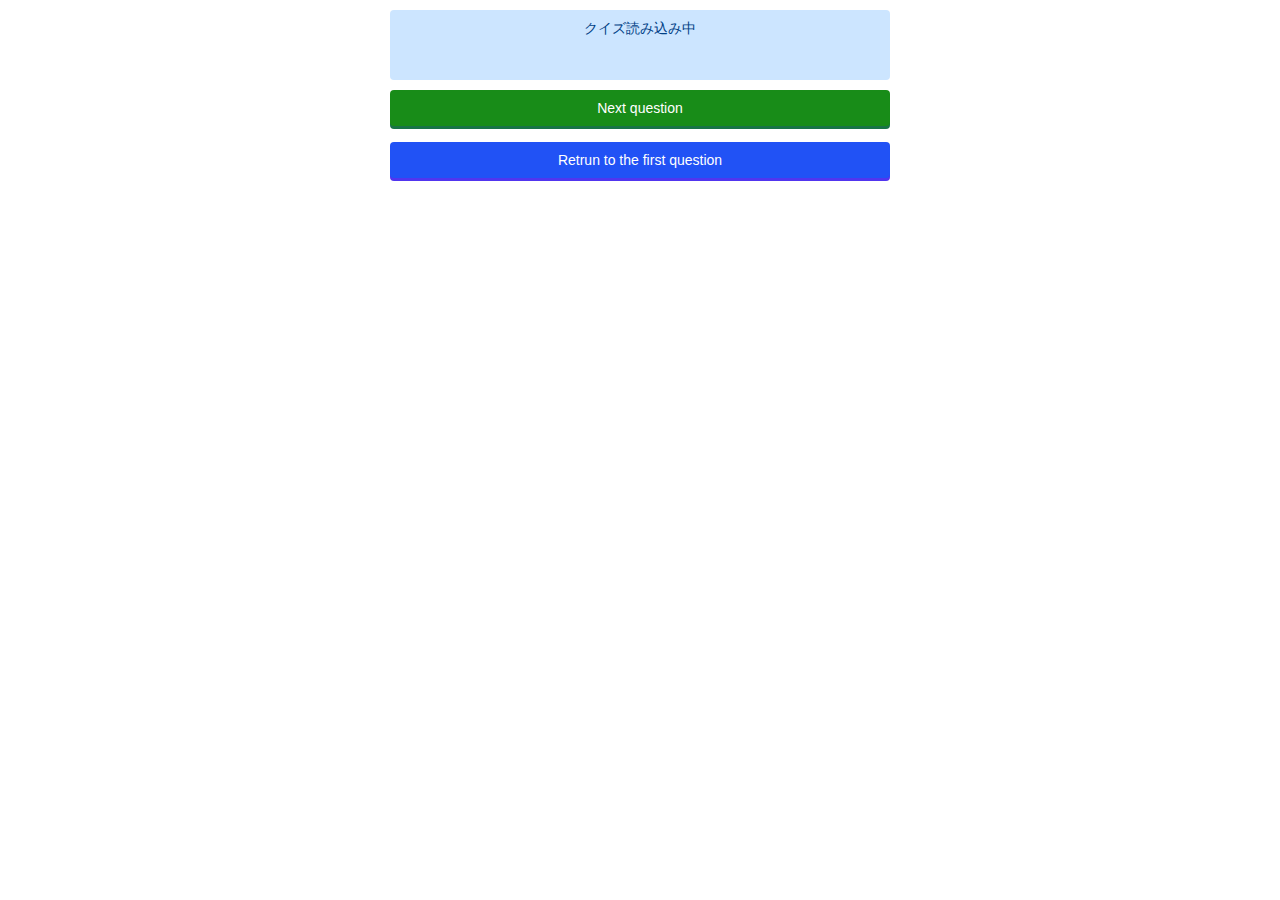
==== quiz.html @ a67617c3 "解答欄の編集" ====
<!DOCTYPE>
<html lang="ja">
 <head>
    <meta  charset="UTF-8">
    <title>Trivial Quiz</title>
 <link rel="stylesheet" type="text/css" href="css/styles.css">
 </head>
 <body>
  <div class="container">
    <div id="mondai">クイズ読み込み中</div>
    <ul id="answers">
    </ul>
    <div id="btn" class="btn_a">Next question</div><br>
    <div id="reset" class="btn_b">Retrun to the first question</div>
  </div>
  <script src="js/main.js"></script>
 </body>
</html>
---- css/styles.css ----
body {
    font-size: 14px;
    font-family: Verdana, sans-serif;
}

.container {
    width: 500px;
    margin: 10px auto;
}

#mondai {
    text-align: center;
    background: #cce5ff;
    color: #004085;
    height: 50px;
    border-radius: 4px;
    padding: 10px;
    margin-bottom: 10px;
}

#answers {
    list-style: none;
    padding: 0;
    margin: 0;
}

#answers > li {
    border: 1px solid #ccc;
    border-radius: 4px;
    padding: 10px;
    margin-bottom: 10px;
}

#answers > li:hover {
    cursor: pointer;
    background-color: #f8f8f8;
}

.btn_a {
    cursor: pointer;
    background-color: #008000;
    border-radius: 4px;
    padding: 10px;
    text-align: center;
    color: #fff;
    box-shadow: 0 3px #006633;
    opacity: 0.9;
}

.btn_b {
    cursor: pointer;
    background-color: #0940f5;
    border-radius: 4px;
    padding: 10px;
    text-align: center;
    color: #fff;
    box-shadow: 0 3px #3f20ee;
    opacity: 0.9;
}

.btn_a:hover {
    opacity: 1;
}

.btn_b:hover {
    opacity: 1;
}

.btn_a:active {
    animation: small 1s; 
    box-shadow: 0 2px 0 #006633;
}

.btn_b:active {
    animation: small 1s; 
    box-shadow: 0 2px 0 #3f20ee;
 }
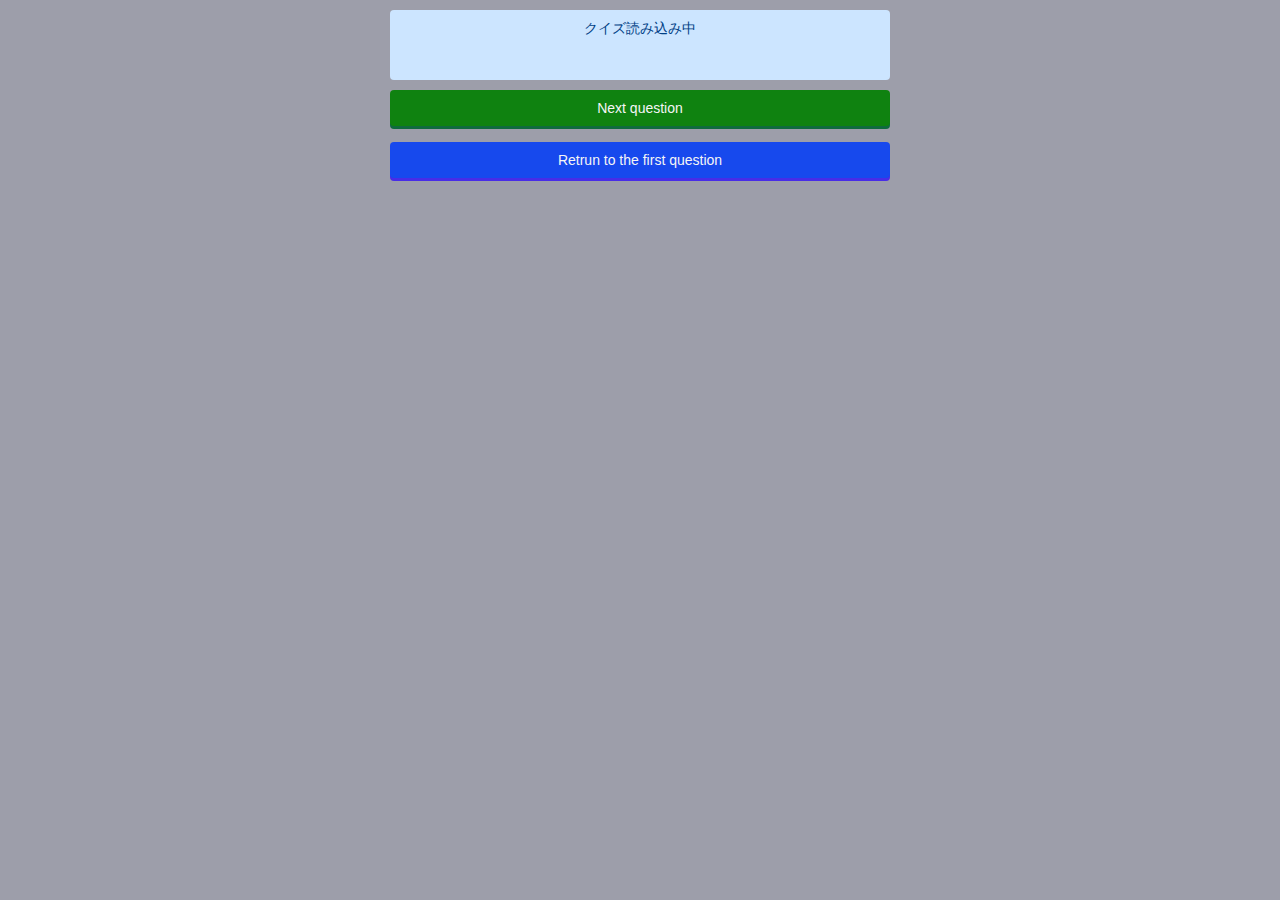
==== commit a5088daa: "index修正" ====
--- a/quiz.html
+++ b/quiz.html
@@ -1,11 +1,11 @@
-<!DOCTYPE>
+<!DOCTYPE html>
 <html lang="ja">
- <head>
-    <meta  charset="UTF-8">
-    <title>Trivial Quiz</title>
- <link rel="stylesheet" type="text/css" href="css/styles.css">
- </head>
- <body>
+<head>
+  <meta charset="UTF-8">
+  <title>Trivial Quiz</title>
+  <link rel="stylesheet" type="text/css" href="css/styles.css">
+</head>
+<body>
   <div class="container">
     <div id="mondai">クイズ読み込み中</div>
     <ul id="answers">
@@ -14,5 +14,5 @@
     <div id="reset" class="btn_b">Retrun to the first question</div>
   </div>
   <script src="js/main.js"></script>
- </body>
+</body>
 </html>--- a/css/styles.css
+++ b/css/styles.css
@@ -1,6 +1,11 @@
 body {
     font-size: 14px;
     font-family: Verdana, sans-serif;
+    background-color: #9d9eaa;
+}
+.index{
+    color: red;
+    font-size: 40px
 }
 
 .container {
@@ -74,4 +79,12 @@
 .btn_b:active {
     animation: small 1s; 
     box-shadow: 0 2px 0 #3f20ee;
- }+ }
+ 
+.text{
+     text-align: center;
+ }
+
+.img{
+    margin-bottom: 10px;
+}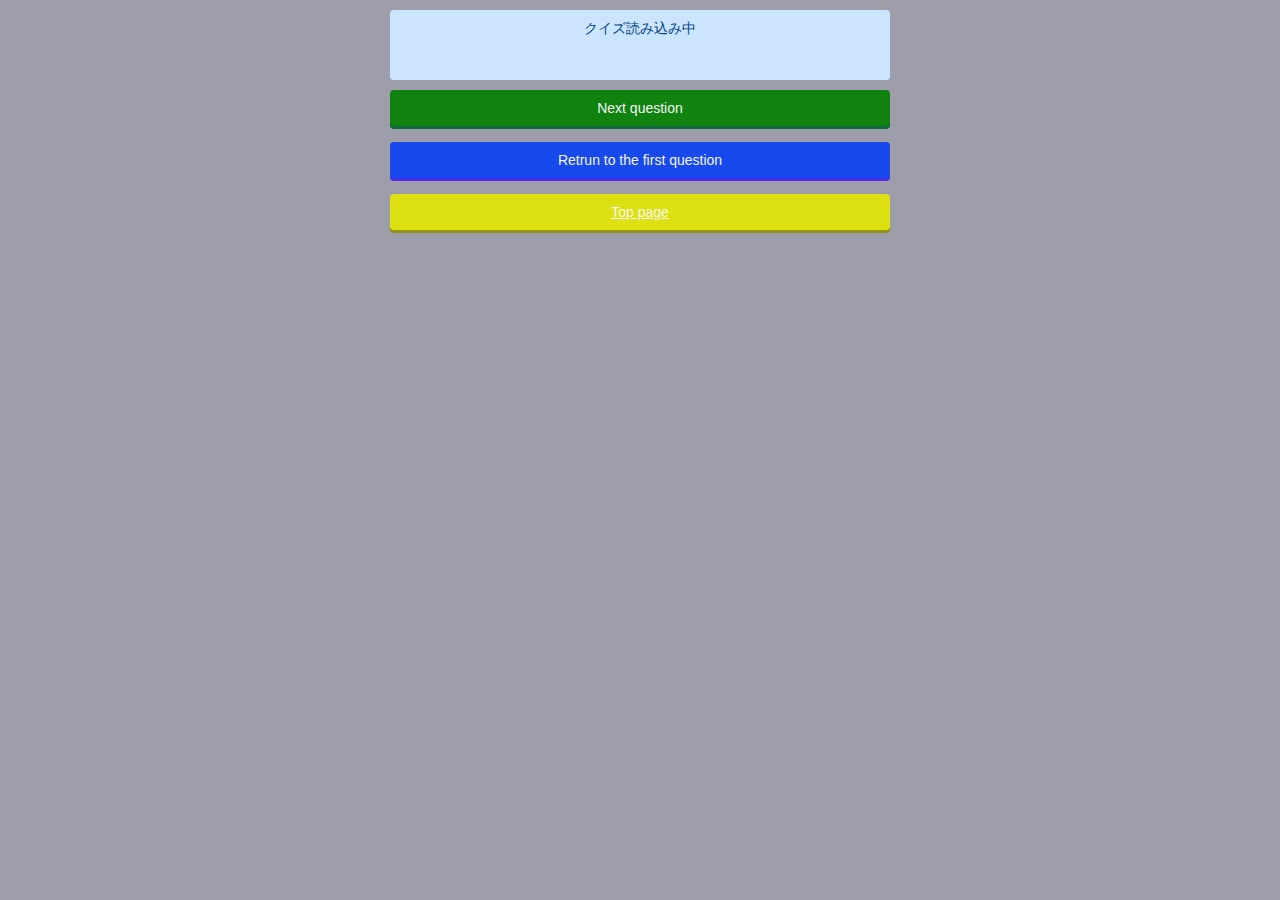
==== commit 2def2c70: "toppage button" ====
--- a/quiz.html
+++ b/quiz.html
@@ -10,8 +10,9 @@
     <div id="mondai">クイズ読み込み中</div>
     <ul id="answers">
     </ul>
-    <div id="btn" class="btn_a">Next question</div><br>
-    <div id="reset" class="btn_b">Retrun to the first question</div>
+    <div id ="btn" class="btn_a">Next question</div><br>
+    <div id ="reset" class="btn_b">Retrun to the first question</div><br>
+    <a id ="toppage" class="btn_c" href="index.html">Top page</a><br>
   </div>
   <script src="js/main.js"></script>
 </body>
--- a/css/styles.css
+++ b/css/styles.css
@@ -5,12 +5,13 @@
 }
 .index{
     color: red;
-    font-size: 40px
+    text-align: center;
 }
 
 .container {
     width: 500px;
     margin: 10px auto;
+    text-align: center;
 }
 
 #mondai {
@@ -63,11 +64,28 @@
     opacity: 0.9;
 }
 
+.btn_c {
+    display:block;
+    width: 480px;
+    cursor: pointer;
+    background-color: #e5e901;
+    border-radius: 4px;
+    padding: 10px;
+    text-align: center;
+    color: #fff;
+    box-shadow: 0 3px #929407;
+    opacity: 0.9;
+}
+
 .btn_a:hover {
     opacity: 1;
 }
 
 .btn_b:hover {
+    opacity: 1;
+}
+
+.btn_c:hover {
     opacity: 1;
 }
 
@@ -80,11 +98,35 @@
     animation: small 1s; 
     box-shadow: 0 2px 0 #3f20ee;
  }
- 
-.text{
-     text-align: center;
+
+ .btn_c:active {
+    animation: small 1s; 
+    box-shadow: 0 2px 0 #929407;
  }
 
-.img{
-    margin-bottom: 10px;
-}+p{
+    text-align: center;
+}
+
+.start{
+    display:block;
+    width: 200px;
+    cursor: pointer;
+    background-color: #fa0cfa;
+    border-radius: 4px;
+    padding: 10px;
+    text-align: center;
+    color: #fff;
+    box-shadow: 0 2px #5b075e;
+    opacity: 0.9;
+    margin: 10px auto;
+}
+
+.start:hover {
+    opacity: 1;
+}
+
+.start:active {
+    animation: small 1s; 
+    box-shadow: 0 3px 0 #7e034f;
+}
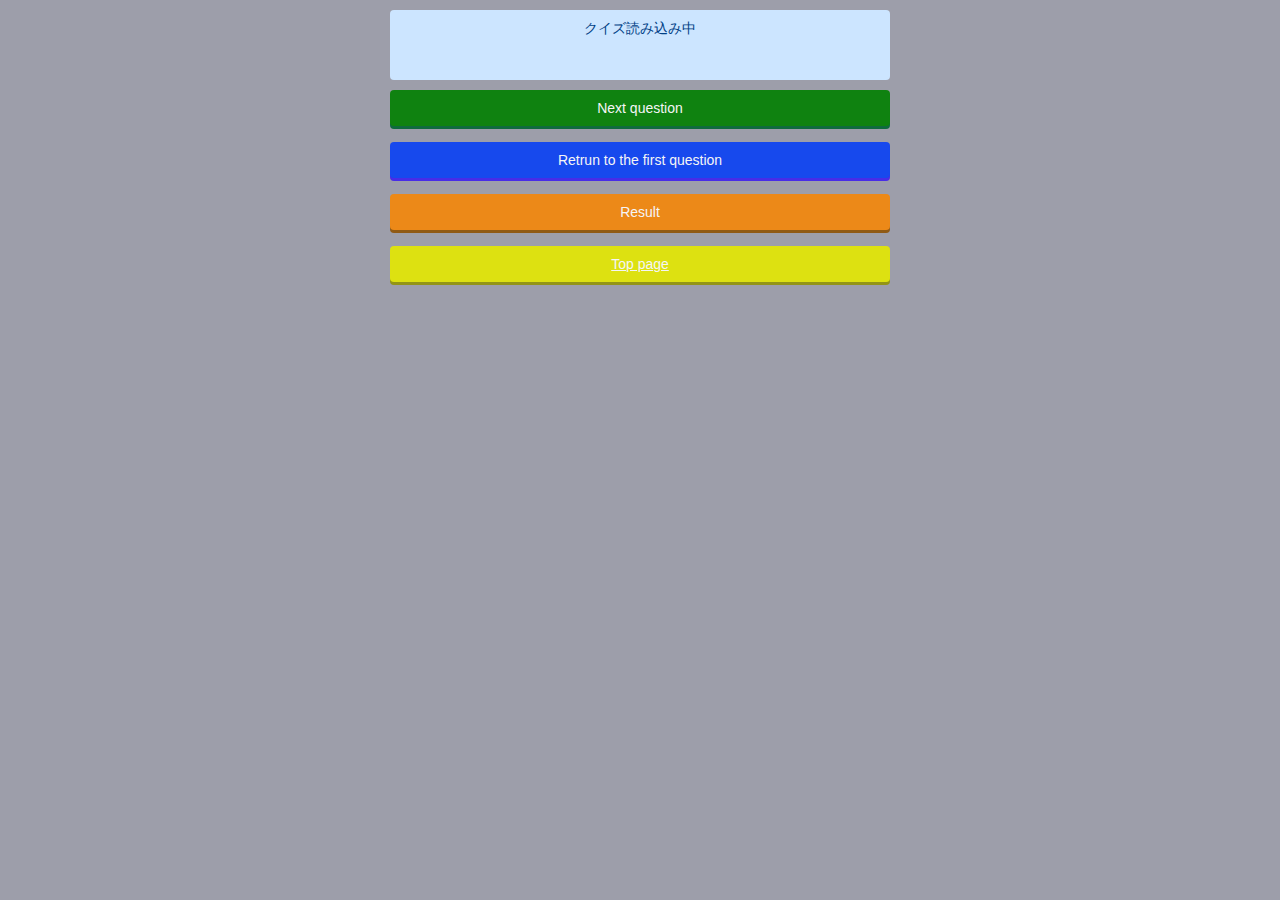
==== commit 080e1df3: "result実装" ====
--- a/quiz.html
+++ b/quiz.html
@@ -1,19 +1,25 @@
 <!DOCTYPE html>
 <html lang="ja">
+
 <head>
   <meta charset="UTF-8">
   <title>Trivial Quiz</title>
   <link rel="stylesheet" type="text/css" href="css/styles.css">
 </head>
+
 <body>
   <div class="container">
     <div id="mondai">クイズ読み込み中</div>
     <ul id="answers">
     </ul>
-    <div id ="btn" class="btn_a">Next question</div><br>
-    <div id ="reset" class="btn_b">Retrun to the first question</div><br>
-    <a id ="toppage" class="btn_c" href="index.html">Top page</a><br>
+    <div class="button">
+      <div id="btn" class="btn_a">Next question</div><br>
+      <div id="reset" class="btn_b">Retrun to the first question</div><br>
+      <div id="result" class="btn_c">Result</div><br>
+      <a id="toppage" class="btn_d" href="index.html">Top page</a><br>
+    </div>
   </div>
   <script src="js/main.js"></script>
 </body>
+
 </html>--- a/css/styles.css
+++ b/css/styles.css
@@ -65,6 +65,17 @@
 }
 
 .btn_c {
+    cursor: pointer;
+    background-color: #f58709;
+    border-radius: 4px;
+    padding: 10px;
+    text-align: center;
+    color: #fff;
+    box-shadow: 0 3px #8f5305;
+    opacity: 0.9;
+}
+
+.btn_d {
     display:block;
     width: 480px;
     cursor: pointer;
@@ -80,12 +91,13 @@
 .btn_a:hover {
     opacity: 1;
 }
-
 .btn_b:hover {
     opacity: 1;
 }
-
 .btn_c:hover {
+    opacity: 1;
+}
+.btn_d:hover {
     opacity: 1;
 }
 
@@ -101,12 +113,14 @@
 
  .btn_c:active {
     animation: small 1s; 
+    box-shadow: 0 3px;
+    box-shadow: 0 2px 0 #8f5305;
+ }
+
+ .btn_d:active {
+    animation: small 1s; 
     box-shadow: 0 2px 0 #929407;
  }
-
-p{
-    text-align: center;
-}
 
 .start{
     display:block;
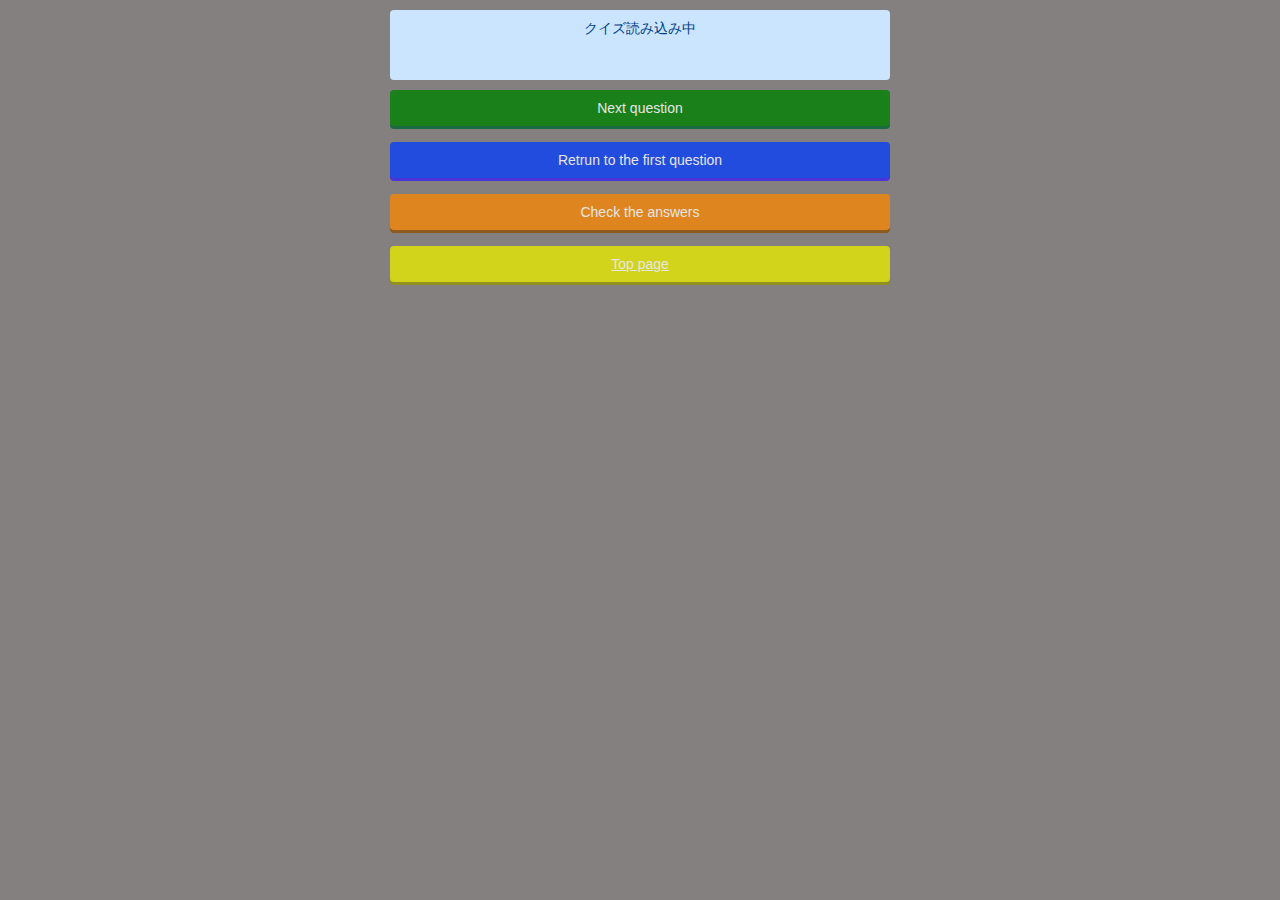
==== commit dc286d86: "結果の表示" ====
--- a/quiz.html
+++ b/quiz.html
@@ -1,6 +1,5 @@
 <!DOCTYPE html>
 <html lang="ja">
-
 <head>
   <meta charset="UTF-8">
   <title>Trivial Quiz</title>
@@ -12,10 +11,11 @@
     <div id="mondai">クイズ読み込み中</div>
     <ul id="answers">
     </ul>
+    <div id="result"></div>
     <div class="button">
       <div id="btn" class="btn_a">Next question</div><br>
       <div id="reset" class="btn_b">Retrun to the first question</div><br>
-      <div id="result" class="btn_c">Result</div><br>
+      <div id="check" class="btn_c">Check the answers</div><br>
       <a id="toppage" class="btn_d" href="index.html">Top page</a><br>
     </div>
   </div>
--- a/css/styles.css
+++ b/css/styles.css
@@ -1,7 +1,7 @@
 body {
     font-size: 14px;
     font-family: Verdana, sans-serif;
-    background-color: #9d9eaa;
+    background-color: #858080;
 }
 .index{
     color: red;
@@ -50,7 +50,7 @@
     text-align: center;
     color: #fff;
     box-shadow: 0 3px #006633;
-    opacity: 0.9;
+    opacity: 0.8;
 }
 
 .btn_b {
@@ -61,7 +61,7 @@
     text-align: center;
     color: #fff;
     box-shadow: 0 3px #3f20ee;
-    opacity: 0.9;
+    opacity: 0.8;
 }
 
 .btn_c {
@@ -72,7 +72,7 @@
     text-align: center;
     color: #fff;
     box-shadow: 0 3px #8f5305;
-    opacity: 0.9;
+    opacity: 0.8;
 }
 
 .btn_d {
@@ -85,7 +85,7 @@
     text-align: center;
     color: #fff;
     box-shadow: 0 3px #929407;
-    opacity: 0.9;
+    opacity: 0.8;
 }
 
 .btn_a:hover {
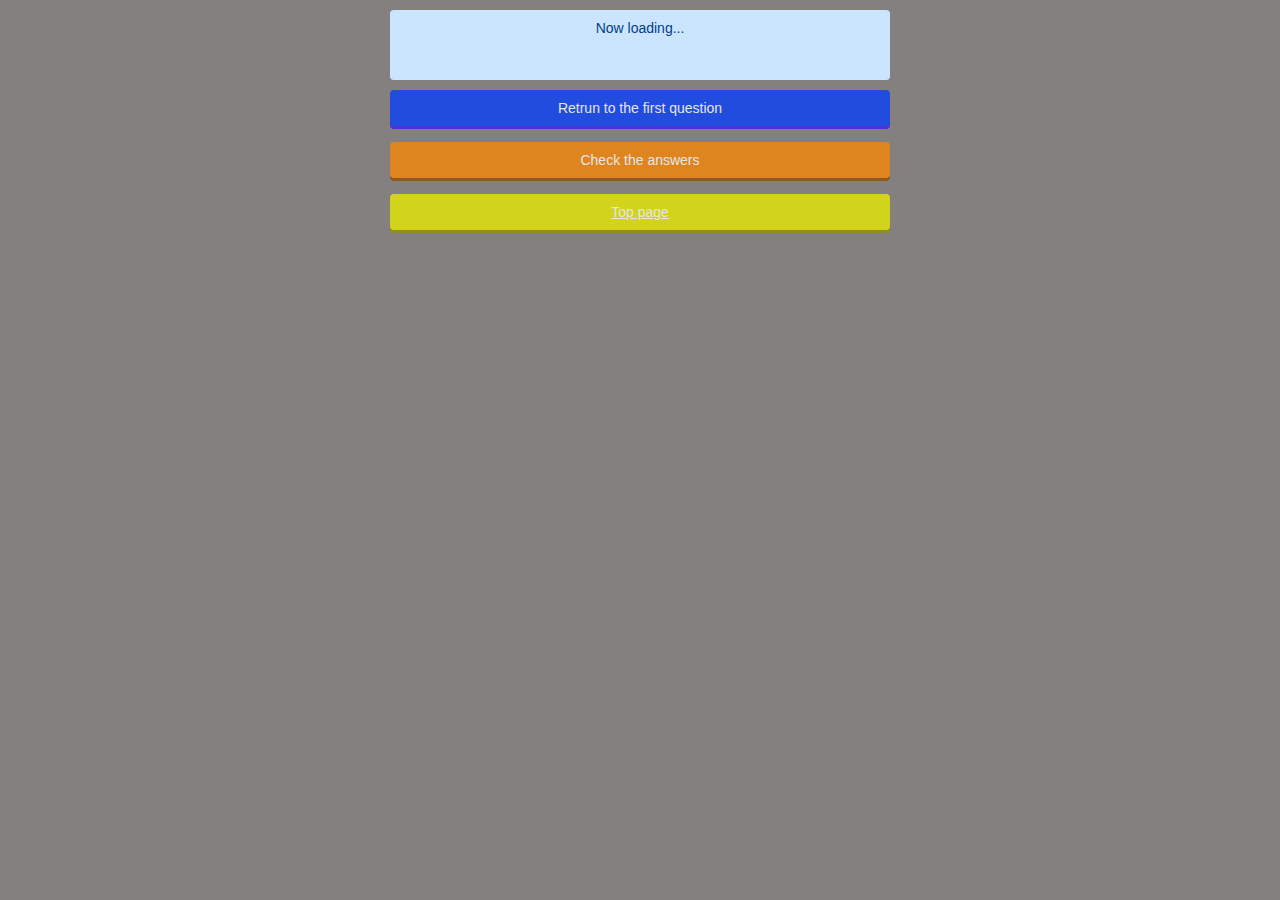
==== commit 421b56a5: "答え合わせリセット" ====
--- a/quiz.html
+++ b/quiz.html
@@ -5,15 +5,14 @@
   <title>Trivial Quiz</title>
   <link rel="stylesheet" type="text/css" href="css/styles.css">
 </head>
-
 <body>
   <div class="container">
-    <div id="mondai">クイズ読み込み中</div>
+    <div id="mondai">Now loading...</div>
+    <div id="question_number"></div>
     <ul id="answers">
     </ul>
     <div id="result"></div>
     <div class="button">
-      <div id="btn" class="btn_a">Next question</div><br>
       <div id="reset" class="btn_b">Retrun to the first question</div><br>
       <div id="check" class="btn_c">Check the answers</div><br>
       <a id="toppage" class="btn_d" href="index.html">Top page</a><br>
@@ -21,5 +20,4 @@
   </div>
   <script src="js/main.js"></script>
 </body>
-
 </html>--- a/css/styles.css
+++ b/css/styles.css
@@ -12,6 +12,11 @@
     width: 500px;
     margin: 10px auto;
     text-align: center;
+}
+#question_number{
+    font-size: 20px;
+    font-family: Verdana, sans-serif;
+    margin-bottom: 10px;
 }
 
 #mondai {
@@ -42,15 +47,10 @@
     background-color: #f8f8f8;
 }
 
-.btn_a {
-    cursor: pointer;
-    background-color: #008000;
-    border-radius: 4px;
-    padding: 10px;
-    text-align: center;
-    color: #fff;
-    box-shadow: 0 3px #006633;
-    opacity: 0.8;
+#result {
+    font-size: 30px;
+    color: #0bec31;
+    margin-bottom: 10px;
 }
 
 .btn_b {
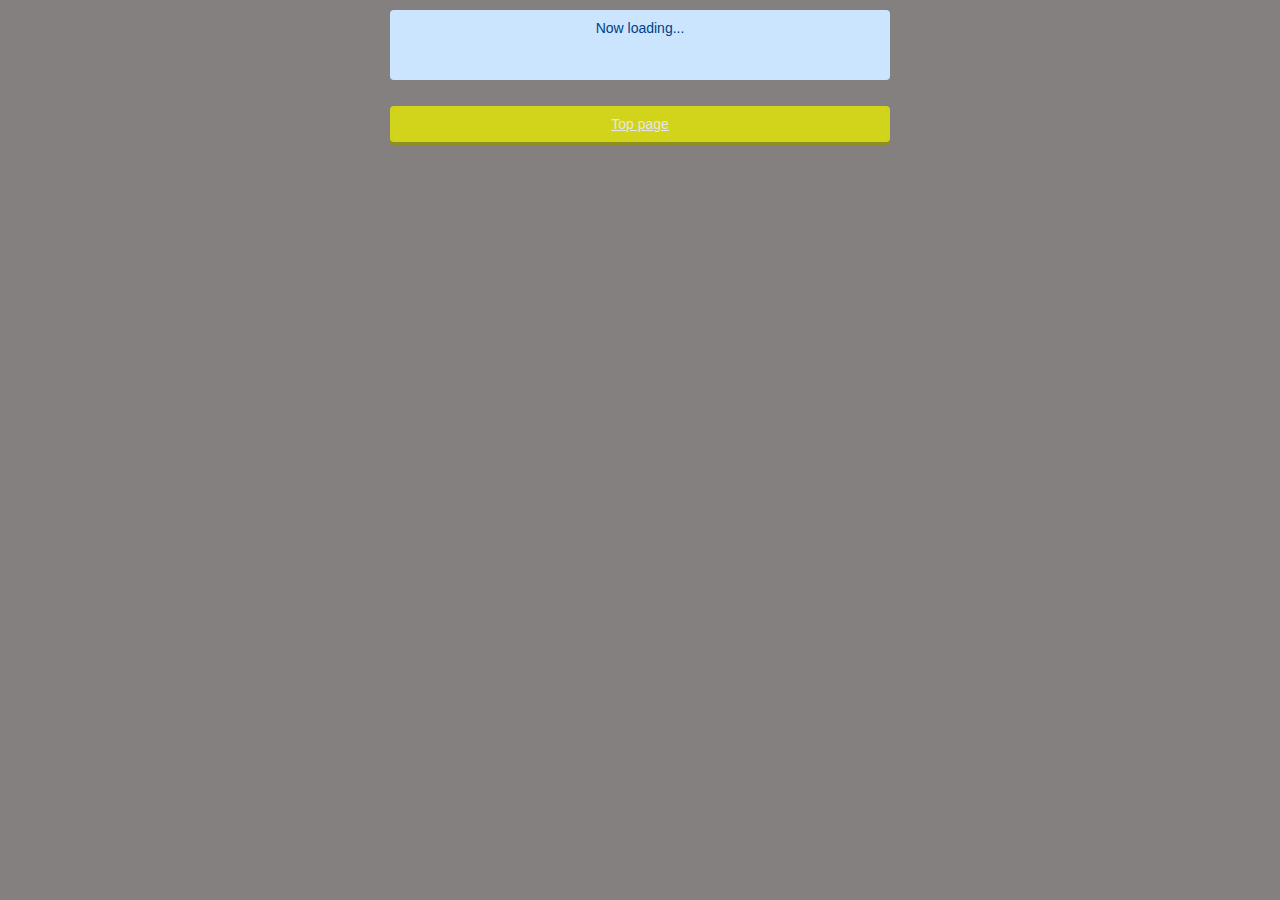
==== commit aca05387: "ボタンの表示、非表示" ====
--- a/quiz.html
+++ b/quiz.html
@@ -14,7 +14,6 @@
     <div id="result"></div>
     <div class="button">
       <div id="reset" class="btn_b">Retrun to the first question</div><br>
-      <div id="check" class="btn_c">Check the answers</div><br>
       <a id="toppage" class="btn_d" href="index.html">Top page</a><br>
     </div>
   </div>
--- a/css/styles.css
+++ b/css/styles.css
@@ -64,17 +64,6 @@
     opacity: 0.8;
 }
 
-.btn_c {
-    cursor: pointer;
-    background-color: #f58709;
-    border-radius: 4px;
-    padding: 10px;
-    text-align: center;
-    color: #fff;
-    box-shadow: 0 3px #8f5305;
-    opacity: 0.8;
-}
-
 .btn_d {
     display:block;
     width: 480px;
@@ -94,9 +83,6 @@
 .btn_b:hover {
     opacity: 1;
 }
-.btn_c:hover {
-    opacity: 1;
-}
 .btn_d:hover {
     opacity: 1;
 }
@@ -109,12 +95,6 @@
 .btn_b:active {
     animation: small 1s; 
     box-shadow: 0 2px 0 #3f20ee;
- }
-
- .btn_c:active {
-    animation: small 1s; 
-    box-shadow: 0 3px;
-    box-shadow: 0 2px 0 #8f5305;
  }
 
  .btn_d:active {
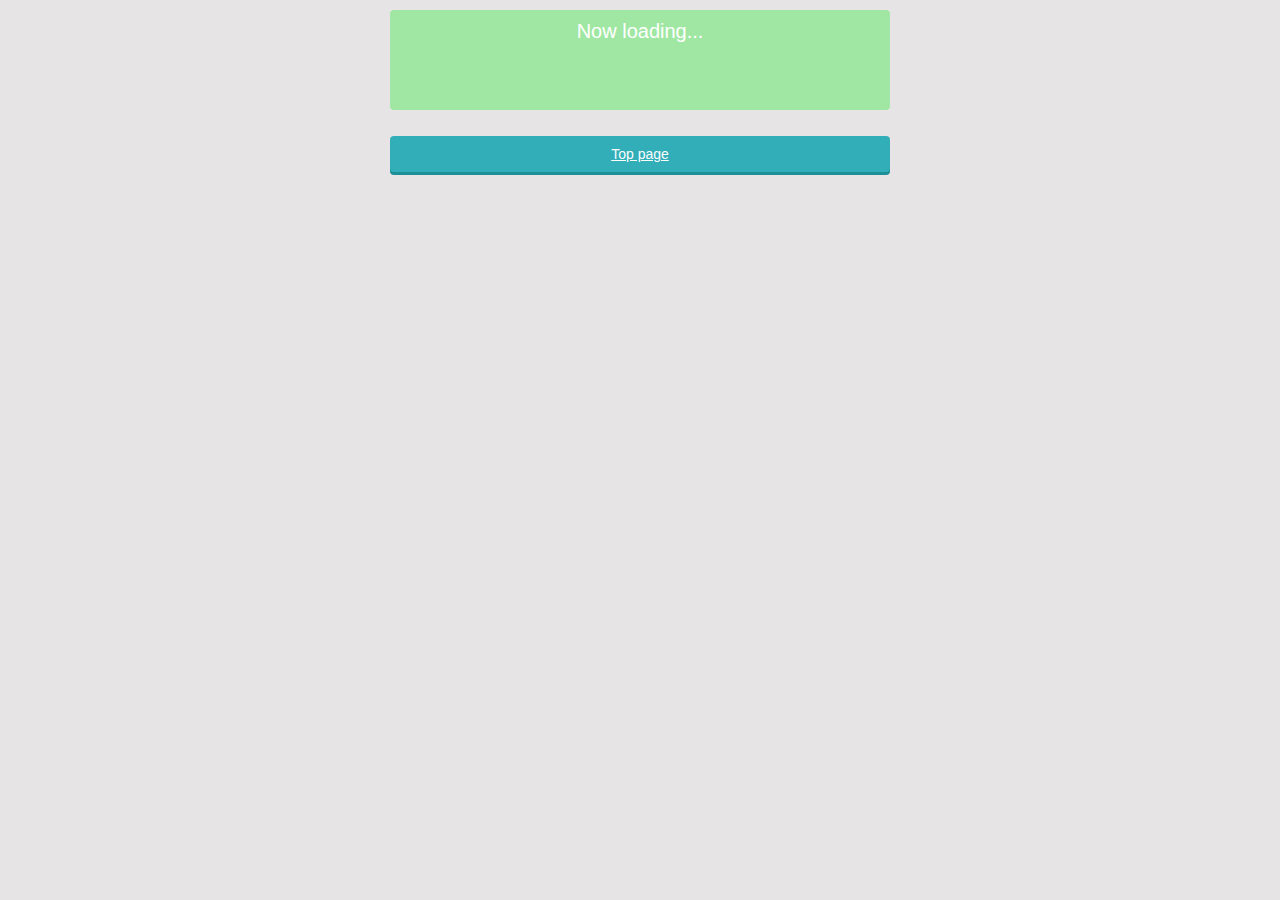
==== commit c46e25b8: "インデント修正" ====
--- a/quiz.html
+++ b/quiz.html
@@ -1,16 +1,17 @@
 <!DOCTYPE html>
 <html lang="ja">
+
 <head>
   <meta charset="UTF-8">
   <title>Trivial Quiz</title>
   <link rel="stylesheet" type="text/css" href="css/styles.css">
 </head>
+
 <body>
   <div class="container">
     <div id="mondai">Now loading...</div>
     <div id="question_number"></div>
-    <ul id="answers">
-    </ul>
+    <ul id="answers"></ul>
     <div id="result"></div>
     <div class="button">
       <div id="reset" class="btn_b">Retrun to the first question</div><br>
@@ -19,4 +20,5 @@
   </div>
   <script src="js/main.js"></script>
 </body>
+
 </html>--- a/css/styles.css
+++ b/css/styles.css
@@ -1,7 +1,8 @@
 body {
     font-size: 14px;
     font-family: Verdana, sans-serif;
-    background-color: #858080;
+    color: #1b1a1a;
+    background-color: #e6e4e4;
 }
 .index{
     color: red;
@@ -21,12 +22,13 @@
 
 #mondai {
     text-align: center;
-    background: #cce5ff;
-    color: #004085;
-    height: 50px;
+    background: #a0e7a3;
+    color: #ffffff;
+    height: 80px;
     border-radius: 4px;
     padding: 10px;
     margin-bottom: 10px;
+    font-size: 20px;
 }
 
 #answers {
@@ -36,7 +38,7 @@
 }
 
 #answers > li {
-    border: 1px solid #ccc;
+    border: 1px solid #141414;
     border-radius: 4px;
     padding: 10px;
     margin-bottom: 10px;
@@ -44,80 +46,78 @@
 
 #answers > li:hover {
     cursor: pointer;
-    background-color: #f8f8f8;
+    background-color: #f1f1f1;
 }
 
 #result {
-    font-size: 30px;
-    color: #0bec31;
+    font-family: fantasy;
+    font-size: 40px;
+    color: #e02721;
     margin-bottom: 10px;
 }
 
 .btn_b {
+    display:block;
+    width: 480px;
     cursor: pointer;
-    background-color: #0940f5;
+    background-color: #0e41e9;
     border-radius: 4px;
     padding: 10px;
     text-align: center;
     color: #fff;
-    box-shadow: 0 3px #3f20ee;
-    opacity: 0.8;
+    box-shadow: 0 3px #020f86;
+    opacity: 0.9;
 }
 
 .btn_d {
     display:block;
     width: 480px;
     cursor: pointer;
-    background-color: #e5e901;
+    background-color: #1ea9b3;
     border-radius: 4px;
     padding: 10px;
     text-align: center;
     color: #fff;
-    box-shadow: 0 3px #929407;
-    opacity: 0.8;
+    box-shadow: 0 3px #08868f;
+    opacity: 0.9;
 }
 
-.btn_a:hover {
-    opacity: 1;
-}
 .btn_b:hover {
     opacity: 1;
 }
+
+.btn_b:active {
+    animation: small 1s; 
+    box-shadow: 0 2px 0 #010b66;
+ }
 .btn_d:hover {
     opacity: 1;
 }
 
-.btn_a:active {
+.btn_d:active {
+    background-color: #eb8a0c
     animation: small 1s; 
-    box-shadow: 0 2px 0 #006633;
-}
-
-.btn_b:active {
-    animation: small 1s; 
-    box-shadow: 0 2px 0 #3f20ee;
- }
-
- .btn_d:active {
-    animation: small 1s; 
-    box-shadow: 0 2px 0 #929407;
+    box-shadow: 0 3px ;
+    box-shadow: 0 2px 0 #97711e;
  }
 
 .start{
     display:block;
-    width: 200px;
+    width: 480px;
     cursor: pointer;
-    background-color: #fa0cfa;
+    background-color: #cd12e6;
     border-radius: 4px;
     padding: 10px;
     text-align: center;
     color: #fff;
-    box-shadow: 0 2px #5b075e;
+    box-shadow: 0 3px #81066d;
     opacity: 0.9;
-    margin: 10px auto;
+    margin: 50px auto;
 }
 
 .start:hover {
     opacity: 1;
+    background-color: #f348f3;
 }
 
 .start:active {
